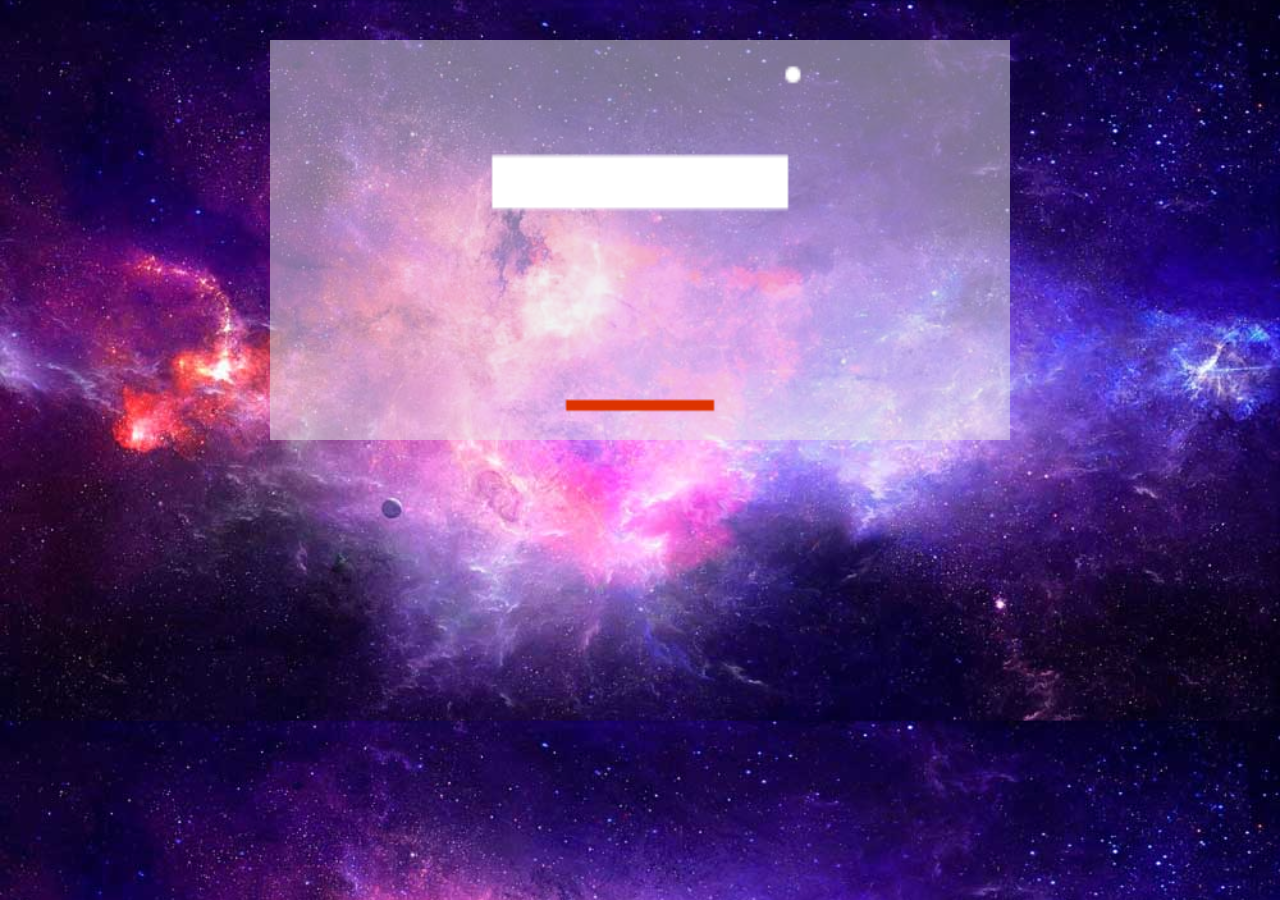
==== breakout_2526_v01_preprojecte/index.html @ ad567be7 "Add files via upload" ====
<!DOCTYPE html>
<html lang="en">
    <head>
        <meta charset="UTF-8">
        <title>BreackOut 23-24
        </title>
        <link rel="stylesheet" href="css\estils.css">
     
    </head>
<html>
<body>
    <div id="principal">
      
            <canvas id="joc"></canvas>

    
    
    
    </div>
</body>


<script src="js/jquery-3.6.0.min.js"></script>
<script src="js/jquery-ui.min.js"></script>
<script src="js/joc.js"></script>
<script src="js/bola.js"></script>
<script src="js/punt.js"></script>
<script src="js/pala.js"></script>
<script src="js/totxo.js"></script>
<script src="js/mur.js"></script>
<script src="js/segment.js"></script>
<script src="js/app.js"></script>

</html>
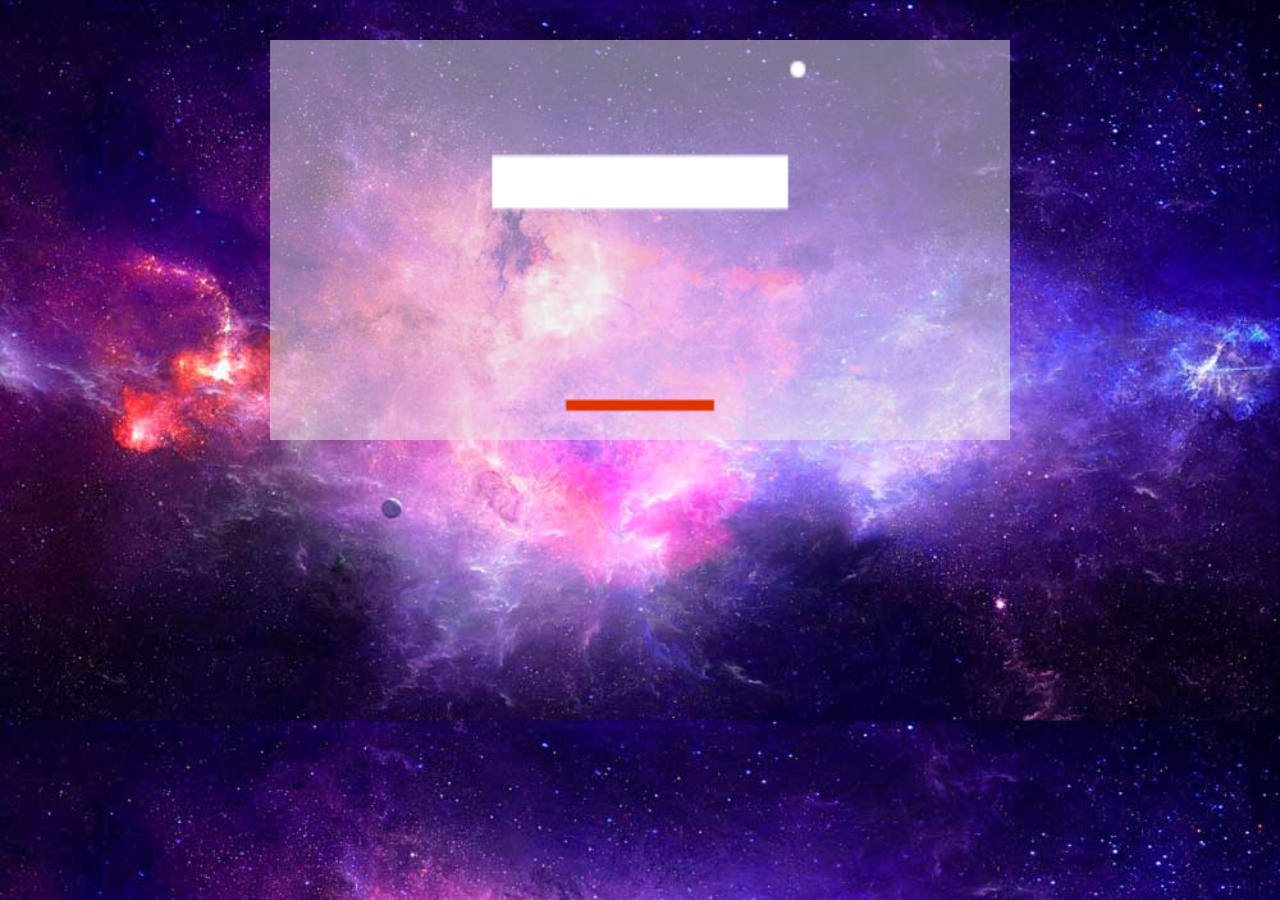
==== commit 77d2da18: "SegundaPractica" ====
--- a/breakout_2526_v01_preprojecte/index.html
+++ b/breakout_2526_v01_preprojecte/index.html
@@ -1,34 +1,34 @@
-<!DOCTYPE html>
-<html lang="en">
-    <head>
-        <meta charset="UTF-8">
-        <title>BreackOut 23-24
-        </title>
-        <link rel="stylesheet" href="css\estils.css">
-     
-    </head>
-<html>
-<body>
-    <div id="principal">
-      
-            <canvas id="joc"></canvas>
-
-    
-    
-    
-    </div>
-</body>
-
-
-<script src="js/jquery-3.6.0.min.js"></script>
-<script src="js/jquery-ui.min.js"></script>
-<script src="js/joc.js"></script>
-<script src="js/bola.js"></script>
-<script src="js/punt.js"></script>
-<script src="js/pala.js"></script>
-<script src="js/totxo.js"></script>
-<script src="js/mur.js"></script>
-<script src="js/segment.js"></script>
-<script src="js/app.js"></script>
-
+<!DOCTYPE html>
+<html lang="en">
+    <head>
+        <meta charset="UTF-8">
+        <title>BreackOut 23-24
+        </title>
+        <link rel="stylesheet" href="css\estils.css">
+     
+    </head>
+<html>
+<body>
+    <div id="principal">
+      
+            <canvas id="joc"></canvas>
+
+    
+    
+    
+    </div>
+</body>
+
+
+<script src="js/jquery-3.6.0.min.js"></script>
+<script src="js/jquery-ui.min.js"></script>
+<script src="js/joc.js"></script>
+<script src="js/bola.js"></script>
+<script src="js/punt.js"></script>
+<script src="js/pala.js"></script>
+<script src="js/totxo.js"></script>
+<script src="js/mur.js"></script>
+<script src="js/segment.js"></script>
+<script src="js/app.js"></script>
+
 </html>
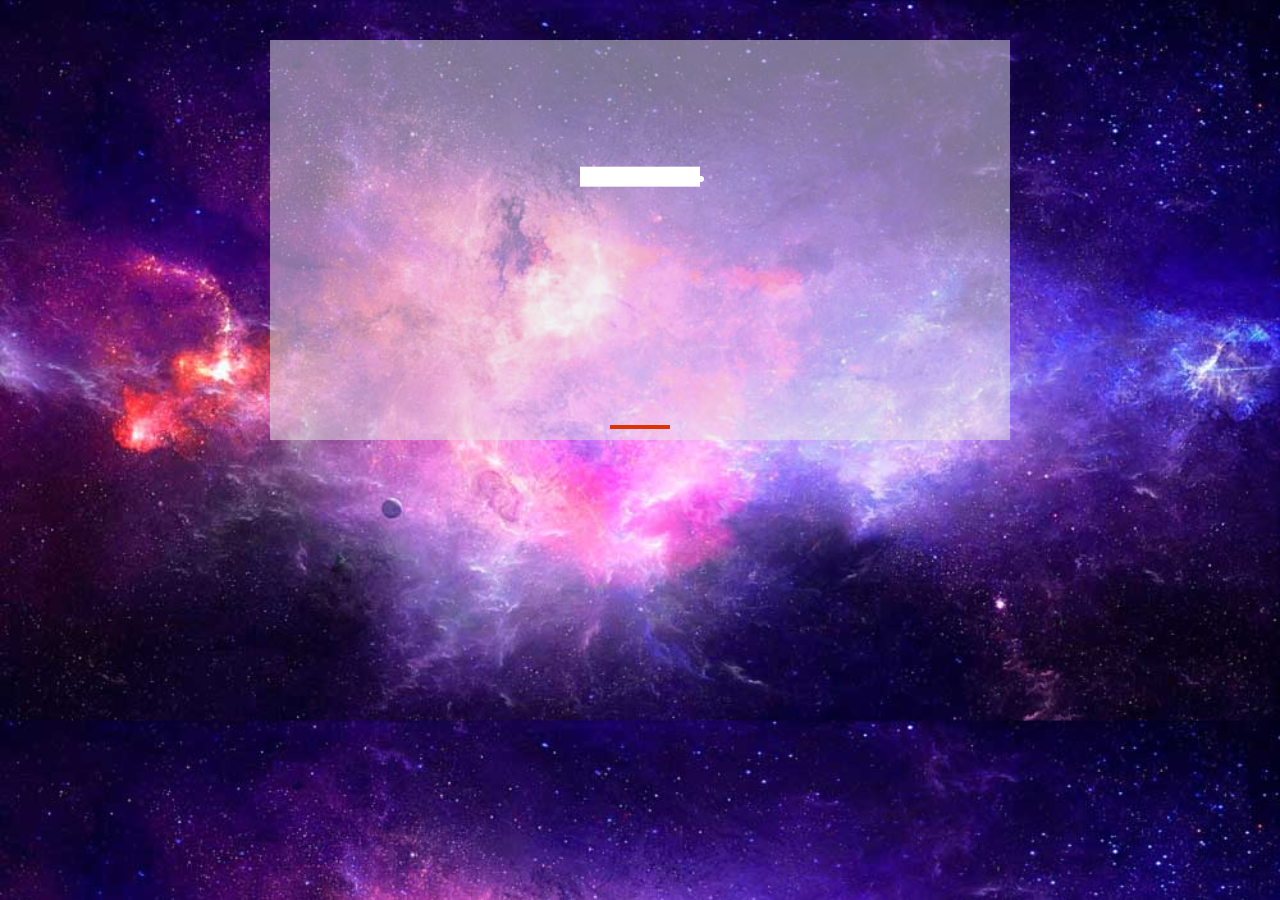
==== commit 530e3d25: "Prototipo pantalla inicio/menu" ====
--- a/breakout_2526_v01_preprojecte/index.html
+++ b/breakout_2526_v01_preprojecte/index.html
@@ -1,27 +1,43 @@
 <!DOCTYPE html>
-<html lang="en">
-    <head>
-        <meta charset="UTF-8">
-        <title>BreackOut 23-24
-        </title>
-        <link rel="stylesheet" href="css\estils.css">
-     
-    </head>
-<html>
+<html lang="ca">
+
+<head>
+
+    <meta charset="UTF-8">
+
+    <title>BreakOut 23-24</title>
+
+    <link rel="stylesheet" href="css/estils.css">
+
+</head>
+
 <body>
-    <div id="principal">
-      
-            <canvas id="joc"></canvas>
 
-    
-    
-    
+<div id="principal">
+
+    <canvas id="joc" width="740" height="400"></canvas>
+
+    <div id="fiPartida" style="display:none;">
+
+        <h1 id="titolFinal"></h1>
+
+        <br>
+
+        <h2 id="puntsFinals"></h2>
+
+        <br>
+
+        <button onclick="tornarMenu()">
+            Tornar al menú
+        </button>
+
     </div>
-</body>
 
+</div>
 
 <script src="js/jquery-3.6.0.min.js"></script>
 <script src="js/jquery-ui.min.js"></script>
+
 <script src="js/joc.js"></script>
 <script src="js/bola.js"></script>
 <script src="js/punt.js"></script>
@@ -29,6 +45,11 @@
 <script src="js/totxo.js"></script>
 <script src="js/mur.js"></script>
 <script src="js/segment.js"></script>
+
+<script src="js/display.js"></script>
+
 <script src="js/app.js"></script>
 
+</body>
+
 </html>
--- a/breakout_2526_v01_preprojecte/css/estils.css
+++ b/breakout_2526_v01_preprojecte/css/estils.css
@@ -0,0 +1,271 @@
+/* ================================= */
+/* ESTILOS ORIGINALES DEL JUEGO */
+/* NO TOCAR */
+/* ================================= */
+
+* {
+    padding: 0;
+    margin: 0;
+}
+
+body {
+    text-align: center;
+    background: #333 url(../images/20151006051016_votacion-estrellas-css.jpg);
+    color: #eee;
+    background-size: cover;
+}
+
+#principal{
+	width: 960px;
+	margin: 20px auto;
+  	padding: 20px;
+}
+
+#joc{
+	position:relative;
+	margin-top: 40px;
+	width:740px;
+	height:400px;
+	background: rgba(232, 232, 232, 0.5);
+	display: block; 
+	margin: 0 auto;
+}
+
+#inici, #fi{
+	position:absolute;
+	left: 275px; 
+    top: 50px;
+
+	width: 400px; 
+    height: 300px;
+
+	margin: 200px auto;
+
+	font-family: Tahoma, Geneva, sans-serif;
+	font-size: 1.3em;
+
+	text-align:center;
+
+	border:thick #990 solid;
+
+	border-radius: 25px;
+
+	background-color: #CFC;  
+
+	opacity: 0.9;
+}
+
+.dreta{
+	text-align:right;
+}
+
+#game {
+	background-color: #eee;
+	border: #666 50px solid;
+	border-bottom-width: 0;
+	display: block;
+	margin: 0 auto;
+}
+
+#capçalera{
+	font-family: "Lucida Sans Unicode", "Lucida Grande", sans-serif;
+	font-size: 1.2em;
+	background-color:#A3A352;
+	height: 200px;
+	border-radius:25px;
+}
+
+
+/* ================================= */
+/* NUEVOS ESTILOS SOLO MENU */
+/* ================================= */
+
+.menu-body{
+
+    background:#222 url(../images/20151006051016_votacion-estrellas-css.jpg);
+
+    background-size:cover;
+
+    background-position:center;
+
+    min-height:100vh;
+
+    color:white;
+
+    font-family:Arial, Helvetica, sans-serif;
+}
+
+
+/* CONTENEDOR MENU */
+
+#menuPrincipal{
+
+    width:100%;
+
+    display:flex;
+
+    flex-direction:column;
+
+    align-items:center;
+
+    margin-top:30px;
+}
+
+
+/* CABECERA MENU */
+
+#menuCapcalera{
+
+    width:700px;
+
+    background-color:rgba(0,0,0,0.75);
+
+    border-radius:20px;
+
+    padding:25px;
+
+    margin-bottom:30px;
+
+    box-shadow:0px 0px 20px black;
+}
+
+#menuCapcalera h1{
+
+    font-size:50px;
+
+    color:#FFD700;
+
+    margin-bottom:10px;
+}
+
+#menuCapcalera p{
+
+    font-size:20px;
+}
+
+
+/* PANEL CENTRAL MENU */
+
+#menuContainer{
+
+    width:500px;
+
+    background-color:rgba(255,255,255,0.93);
+
+    color:black;
+
+    border-radius:20px;
+
+    padding:30px;
+
+    box-shadow:0px 0px 20px black;
+}
+
+
+/* CONTENIDO MENU */
+
+#menuInici h2{
+
+    color:#990;
+
+    margin-bottom:10px;
+}
+
+#menuInici h3{
+
+    margin-top:15px;
+
+    margin-bottom:10px;
+
+    color:#444;
+}
+
+#menuInici label{
+
+    font-size:20px;
+
+    font-weight:bold;
+}
+
+
+/* INPUTS MENU */
+
+#menuInici input,
+#menuInici select{
+
+    width:260px;
+
+    padding:10px;
+
+    border-radius:10px;
+
+    border:1px solid gray;
+
+    font-size:16px;
+
+    text-align:center;
+}
+
+
+/* RECORDS */
+
+#menuRecords{
+
+    margin-top:10px;
+
+    background-color:#eee;
+
+    border-radius:10px;
+
+    padding:15px;
+
+    color:black;
+}
+
+#menuRecords p{
+
+    margin:6px 0;
+
+    font-size:18px;
+}
+
+
+/* MENSAJE FINAL */
+
+#menuMissatgeFinal{
+
+    margin-top:15px;
+
+    color:red;
+
+    font-size:22px;
+
+    font-weight:bold;
+}
+
+
+/* BOTON MENU */
+
+#btnIniciar{
+
+    margin-top:15px;
+
+    padding:12px 25px;
+
+    border:none;
+
+    border-radius:10px;
+
+    background-color:#990;
+
+    color:white;
+
+    font-size:18px;
+
+    cursor:pointer;
+}
+
+#btnIniciar:hover{
+
+    background-color:#770;
+}
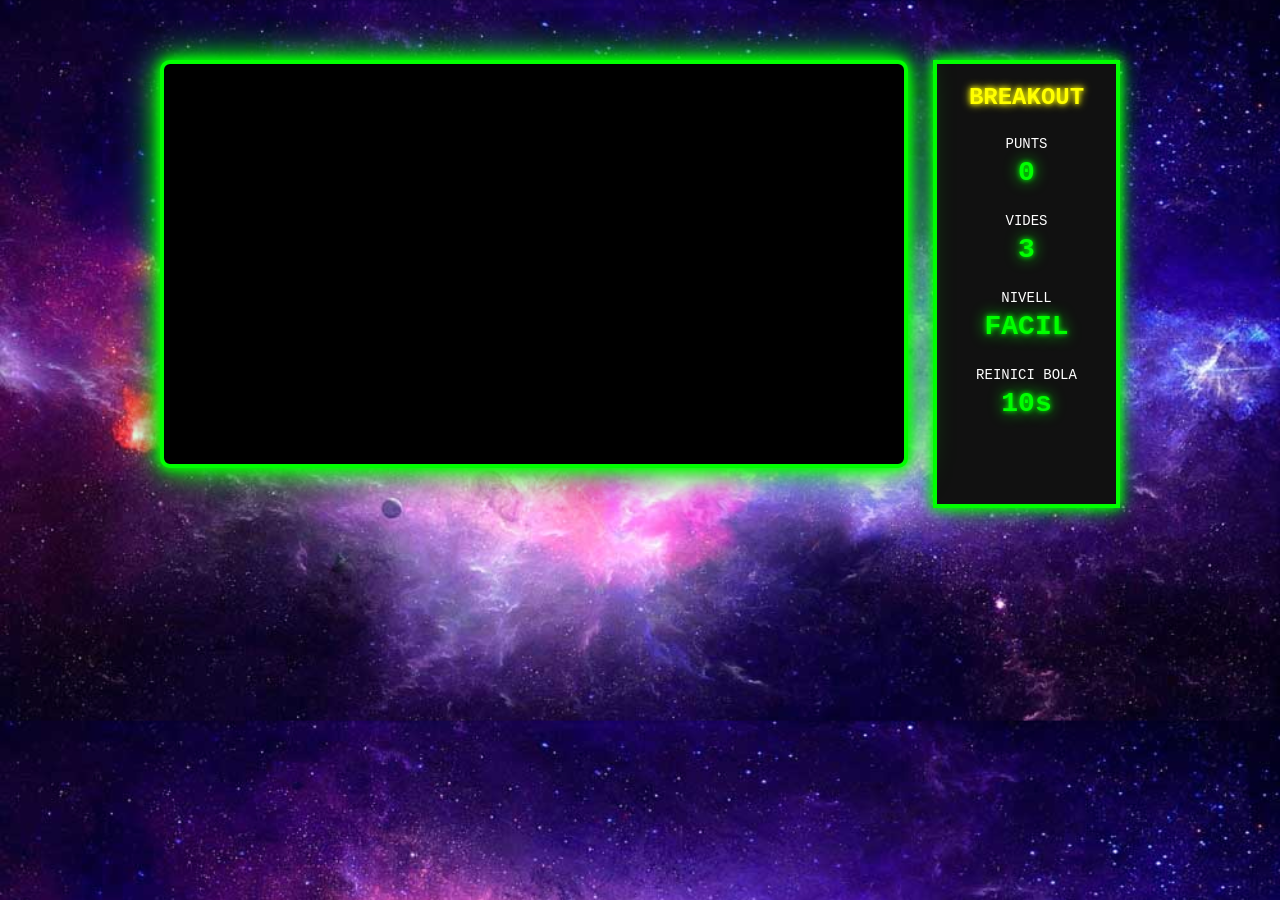
==== commit 83538c24: "Codigo final / cambiar css si es necesario" ====
--- a/breakout_2526_v01_preprojecte/index.html
+++ b/breakout_2526_v01_preprojecte/index.html
@@ -15,21 +15,51 @@
 
 <div id="principal">
 
-    <canvas id="joc" width="740" height="400"></canvas>
+    <div id="gameContainer">
 
-    <div id="fiPartida" style="display:none;">
+        <canvas
+            id="joc"
+            width="740"
+            height="400">
+        </canvas>
 
-        <h1 id="titolFinal"></h1>
+        <div id="hud">
 
-        <br>
+            <h2>BREAKOUT</h2>
 
-        <h2 id="puntsFinals"></h2>
+            <div class="hud-item">
 
-        <br>
+                <span>PUNTS</span>
 
-        <button onclick="tornarMenu()">
-            Tornar al menú
-        </button>
+                <p id="hudPunts">0</p>
+
+            </div>
+
+            <div class="hud-item">
+
+                <span>VIDES</span>
+
+                <p id="hudVides">3</p>
+
+            </div>
+
+            <div class="hud-item">
+
+                <span>NIVELL</span>
+
+                <p id="hudNivell">FACIL</p>
+
+            </div>
+
+            <div class="hud-item">
+
+                <span>REINICI BOLA</span>
+
+                <p id="hudReset">10s</p>
+
+            </div>
+
+        </div>
 
     </div>
 
--- a/breakout_2526_v01_preprojecte/css/estils.css
+++ b/breakout_2526_v01_preprojecte/css/estils.css
@@ -22,13 +22,24 @@
 }
 
 #joc{
-	position:relative;
-	margin-top: 40px;
-	width:740px;
-	height:400px;
-	background: rgba(232, 232, 232, 0.5);
-	display: block; 
-	margin: 0 auto;
+	 position:relative;
+
+    width:740px;
+
+    height:400px;
+
+    display:block;
+
+    background:#000;
+
+    border:4px solid #00ff00;
+
+    border-radius:10px;
+
+    box-shadow:
+        0 0 10px #00ff00,
+        0 0 20px #00ff00,
+        0 0 40px #00ff00;
 }
 
 #inici, #fi{
@@ -75,10 +86,10 @@
 	border-radius:25px;
 }
 
-
-/* ================================= */
-/* NUEVOS ESTILOS SOLO MENU */
-/* ================================= */
+/*----------------------
+Comenzar a tocar de aqui para abajo
+-----------------------*/
+
 
 .menu-body{
 
@@ -96,7 +107,7 @@
 }
 
 
-/* CONTENEDOR MENU */
+
 
 #menuPrincipal{
 
@@ -112,27 +123,51 @@
 }
 
 
-/* CABECERA MENU */
-
 #menuCapcalera{
 
     width:700px;
 
-    background-color:rgba(0,0,0,0.75);
-
-    border-radius:20px;
+    background:#111;
+
+    border:4px solid #00ff00;
+
+    border-radius:15px;
 
     padding:25px;
 
     margin-bottom:30px;
 
-    box-shadow:0px 0px 20px black;
+    box-shadow:
+        0 0 10px #00ff00,
+        0 0 20px #00ff00;
+
+    font-family:"Courier New", monospace;
 }
 
 #menuCapcalera h1{
 
     font-size:50px;
 
+    color:#ffff00;
+
+    text-shadow:
+        0 0 5px yellow,
+        0 0 15px yellow;
+
+    margin-bottom:10px;
+}
+
+#menuCapcalera p{
+
+    color:#00ff00;
+
+    font-size:20px;
+}
+
+#menuCapcalera h1{
+
+    font-size:50px;
+
     color:#FFD700;
 
     margin-bottom:10px;
@@ -144,51 +179,51 @@
 }
 
 
-/* PANEL CENTRAL MENU */
 
 #menuContainer{
 
     width:500px;
 
-    background-color:rgba(255,255,255,0.93);
-
-    color:black;
-
-    border-radius:20px;
+    background:#111;
+
+    color:#00ff00;
+
+    border:4px solid #00ff00;
+
+    border-radius:15px;
 
     padding:30px;
 
-    box-shadow:0px 0px 20px black;
-}
-
-
-/* CONTENIDO MENU */
+    box-shadow:
+        0 0 10px #00ff00,
+        0 0 20px #00ff00;
+
+    font-family:"Courier New", monospace;
+}
+
 
 #menuInici h2{
 
-    color:#990;
-
-    margin-bottom:10px;
+    color:#ffff00;
+
+    text-shadow:
+        0 0 5px yellow,
+        0 0 10px yellow;
 }
 
 #menuInici h3{
 
-    margin-top:15px;
-
-    margin-bottom:10px;
-
-    color:#444;
+    color:#00ff00;
 }
 
 #menuInici label{
 
-    font-size:20px;
+    color:white;
+
+    font-size:18px;
 
     font-weight:bold;
 }
-
-
-/* INPUTS MENU */
 
 #menuInici input,
 #menuInici select{
@@ -197,75 +232,238 @@
 
     padding:10px;
 
+    border:2px solid #00ff00;
+
+    background:#000;
+
+    color:#00ff00;
+
+    border-radius:8px;
+
+    text-align:center;
+
+    font-size:16px;
+
+    font-family:"Courier New", monospace;
+}
+
+
+
+#menuRecords{
+
+    margin-top:10px;
+
+    background:#000;
+
+    border:2px solid #00ff00;
+
     border-radius:10px;
 
-    border:1px solid gray;
-
-    font-size:16px;
+    padding:15px;
+
+    color:#00ff00;
+}
+
+#menuRecords p{
+
+    margin:8px 0;
+
+    font-size:18px;
+
+    text-shadow:
+        0 0 5px #00ff00;
+}
+
+
+
+.mensaje-contenido{
+
+    background:#111;
+
+    color:#00ff00;
+
+    padding:30px;
+
+    border-radius:15px;
+
+    min-width:350px;
 
     text-align:center;
-}
-
-
-/* RECORDS */
-
-#menuRecords{
-
-    margin-top:10px;
-
-    background-color:#eee;
+
+    border:4px solid #00ff00;
+
+    box-shadow:
+        0 0 15px #00ff00,
+        0 0 30px #00ff00;
+
+    font-family:"Courier New", monospace;
+}
+
+.mensaje-contenido h2{
+
+    color:#ffff00;
+
+    font-size:36px;
+
+    margin-bottom:15px;
+
+    text-shadow:
+        0 0 5px yellow,
+        0 0 15px yellow;
+}
+
+.mensaje-contenido p{
+
+    color:#00ff00;
+
+    font-size:20px;
+}
+
+#btnIniciar{
+
+    margin-top:15px;
+
+    padding:12px 25px;
+
+    border:none;
 
     border-radius:10px;
 
-    padding:15px;
+    background-color:#990;
+
+    color:#00ff00;
+
+    font-size:18px;
+
+    cursor:pointer;
+}
+
+#btnIniciar:hover{
+
+    background-color:#770;
+}
+
+.mensaje-final{
+
+    position: fixed;
+
+    top: 0;
+    left: 0;
+
+    width: 100vw;
+    height: 100vh;
+
+    background: rgba(0,0,0,0.7);
+
+    display: flex;
+
+    justify-content: center;
+    align-items: center;
+
+    z-index: 999999;
+}
+
+.mensaje-contenido{
+    background: rgb(0, 0, 0);
+    color: black;
+    padding: 30px;
+    border-radius: 15px;
+    min-width: 350px;
+    text-align: center;
+    box-shadow: 0 0 20px rgba(0,0,0,0.5);
+}
+
+.mensaje-contenido h2{
+    margin-bottom: 15px;
+    font-size: 32px;
+}
+
+.mensaje-contenido p{
+    font-size: 18px;
+    margin: 10px 0;
+}
+
+.botones-final button{
+
+    padding:10px 20px;
+
+    border:2px solid #00ff00;
+
+    border-radius:8px;
+
+    background:#000;
+
+    color:#00ff00;
+
+    cursor:pointer;
+
+    font-family:"Courier New", monospace;
+
+    box-shadow:
+        0 0 5px #00ff00;
+}
+
+.botones-final button:hover{
+
+    background:#00ff00;
 
     color:black;
 }
 
-#menuRecords p{
-
-    margin:6px 0;
-
-    font-size:18px;
-}
-
-
-/* MENSAJE FINAL */
-
-#menuMissatgeFinal{
-
-    margin-top:15px;
-
-    color:red;
-
-    font-size:22px;
-
+.botones-final button{
+    padding: 10px 20px;
+    border: none;
+    border-radius: 8px;
+    cursor: pointer;
+    background: #222;
+    color: #00ff00;
+    font-size: 16px;
+}
+#gameContainer{
+    display:flex;
+    justify-content:center;
+    align-items:flex-start;
+    gap:25px;
+    margin-top:20px;
+}
+#hud{
+    width:250px;
+    min-height:400px;
+    background:#111;
+    border:4px solid #00ff00;
+    box-shadow:
+        0 0 10px #00ff00,
+        0 0 20px #00ff00;
+
+    padding:20px;
+    font-family: "Courier New", monospace;
+    color:#00ff00;
+    text-align:center;
+}
+
+#hud h2{
+    color:#ffff00;
+    margin-bottom:25px;
+    text-shadow:
+        0 0 5px yellow,
+        0 0 10px yellow;
+}
+
+.hud-item{
+    margin-bottom:25px;
+}
+
+.hud-item span{
+    display:block;
+    font-size:14px;
+    margin-bottom:5px;
+    color:#fff;
+}
+
+.hud-item p{
+    font-size:28px;
     font-weight:bold;
-}
-
-
-/* BOTON MENU */
-
-#btnIniciar{
-
-    margin-top:15px;
-
-    padding:12px 25px;
-
-    border:none;
-
-    border-radius:10px;
-
-    background-color:#990;
-
-    color:white;
-
-    font-size:18px;
-
-    cursor:pointer;
-}
-
-#btnIniciar:hover{
-
-    background-color:#770;
+    text-shadow:
+        0 0 5px #00ff00,
+        0 0 15px #00ff00;
 }
